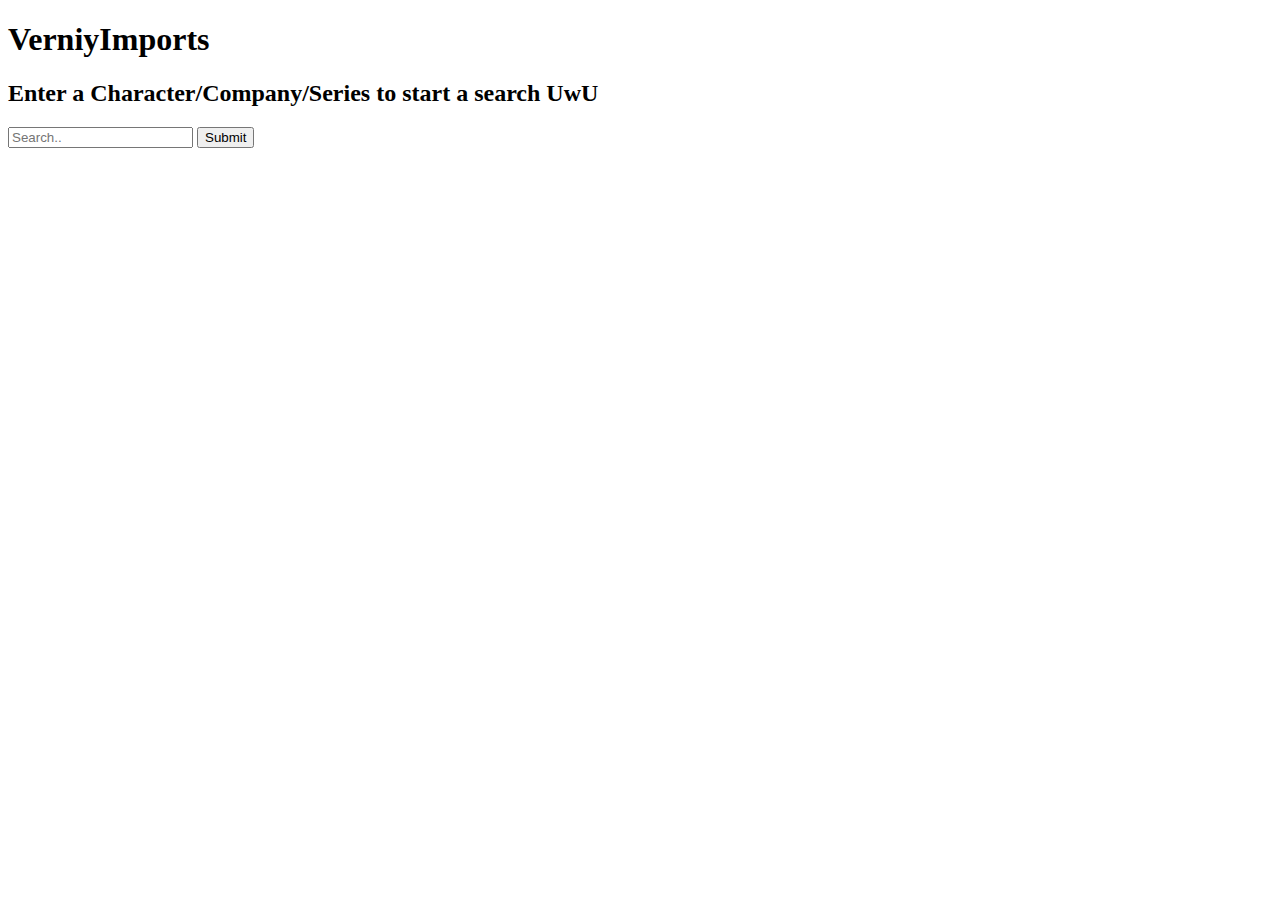
==== index.html @ b51f2d6e "4.29 reorg update" ====
<!DOCTYPE html>
<html>

	<head>
		<title>VerniyImportsHome</title>
	</head>

	<body>
		<div>
			<h1>VerniyImports</h1>
			<h2>Enter a Character/Company/Series to start a search UwU</h2>
		</div>
		<input type="search" id = "SearchBar" placeholder="Search.." />
		<button onclick="SearchKeyWord()">Submit</button>
	</body>

<script>
function SearchKeyWord() {
  var x = "dab"
  document.getElementById("SearchBar").value=x;
}
</script>
</html>
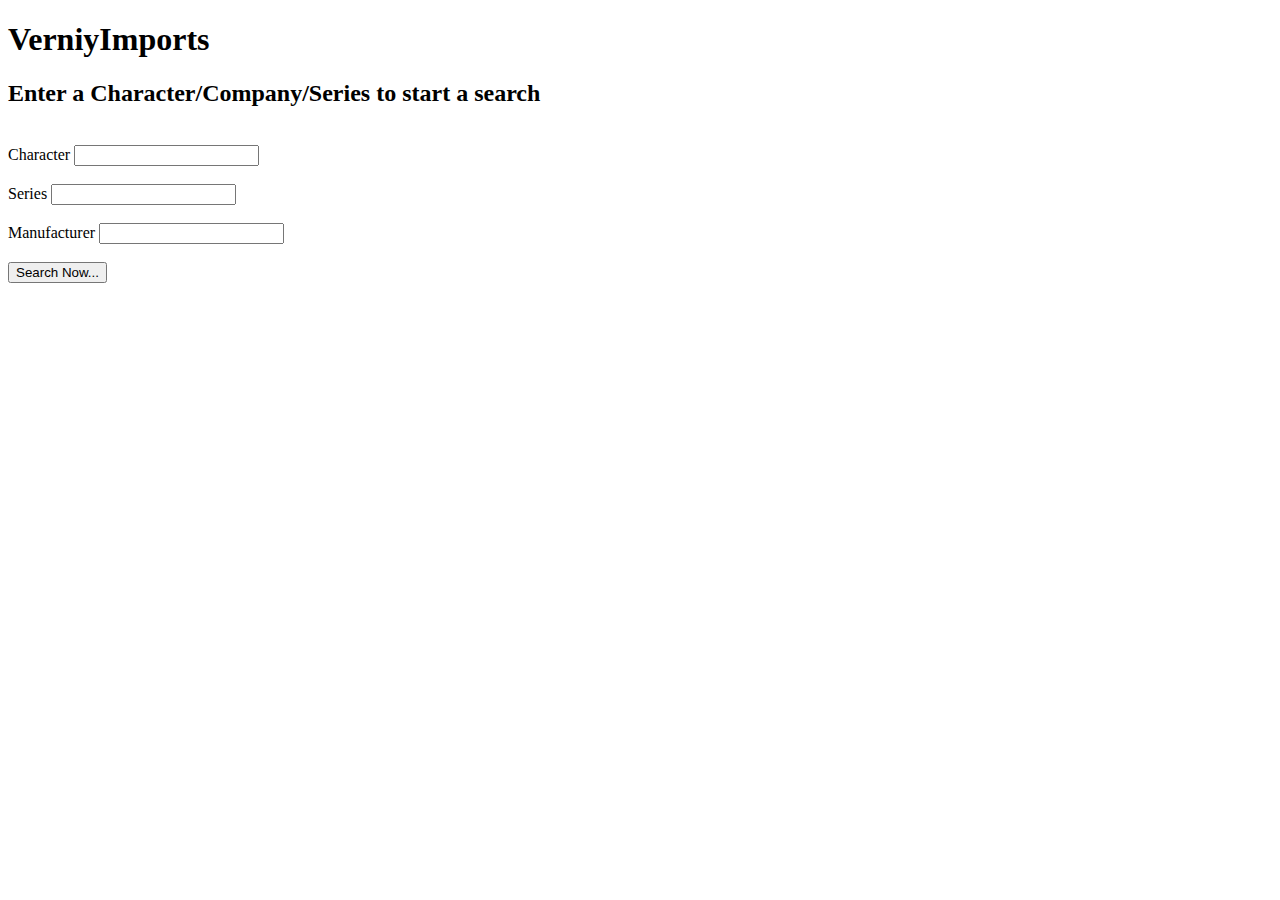
==== commit 552bf66d: "Update index.html" ====
--- a/index.html
+++ b/index.html
@@ -8,16 +8,30 @@
 	<body>
 		<div>
 			<h1>VerniyImports</h1>
-			<h2>Enter a Character/Company/Series to start a search UwU</h2>
+			<h2>Enter a Character/Company/Series to start a search</h2>
 		</div>
-		<input type="search" id = "SearchBar" placeholder="Search.." />
-		<button onclick="SearchKeyWord()">Submit</button>
+		<br>
+		
+		<form action="search.php" method="GET">
+		<div>
+			<label>Character</label>
+			<input type = "text" name="SearchKeyWord_Character">
+		</div>
+		<br>
+		<div>
+			<label>Series</label>
+			<input type = "text" name="SearchKeyWord_Series">
+		</div>
+		<br>
+		<div>
+			<label>Manufacturer</label>
+			<input type = "text" name="SearchKeyWord_Manufacturer">
+		</div>
+		<br>
+		<div>
+			<input type = "submit" name = "search" value = "Search Now...">
+		</div>
+		</form>
+		
 	</body>
-
-<script>
-function SearchKeyWord() {
-  var x = "dab"
-  document.getElementById("SearchBar").value=x;
-}
-</script>
 </html>
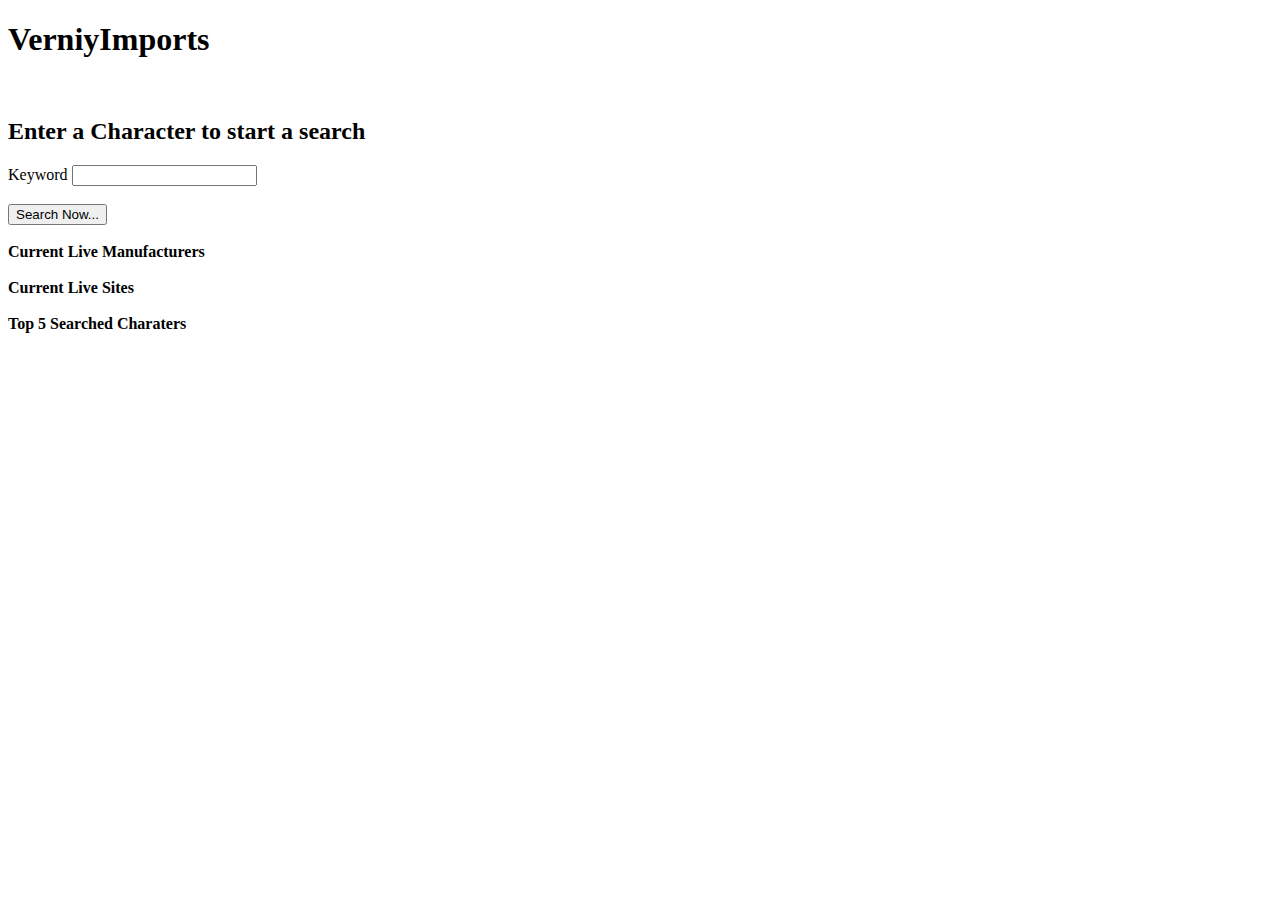
==== commit 4645bdeb: "Project Log file added" ====
--- a/index.html
+++ b/index.html
@@ -6,32 +6,45 @@
 	</head>
 
 	<body>
+		<!--Header Tag-->
 		<div>
 			<h1>VerniyImports</h1>
-			<h2>Enter a Character/Company/Series to start a search</h2>
 		</div>
 		<br>
 		
-		<form action="search.php" method="GET">
+		<!--General Search-->
 		<div>
-			<label>Character</label>
-			<input type = "text" name="SearchKeyWord_Character">
+			<form action="search.php" method="GET">
+			<h2>Enter a Character to start a search</h2>
+				<div>
+					<label>Keyword</label>
+					<input type = "text" name="SearchKeyWord">
+				</div>
+			<br>
+				<div>
+					<input type = "submit" name = "search" value = "Search Now...">
+				</div>
+			</form>
 		</div>
 		<br>
+		<!-- Live Infos-->
+			<!--Current Imported Manufacturers-->
 		<div>
-			<label>Series</label>
-			<input type = "text" name="SearchKeyWord_Series">
+			<div>
+				<b>Current Live Manufacturers</b>
+			</div>
+			<br>
+			<!--Current Imported Sites-->
+			<div>
+				<b>Current Live Sites</b>
+			</div>
+			<br>
+		</div>
+		<!--Ranking List-->
+		<!--Charater-->
+		<div>
+			<b>Top 5 Searched Charaters</b>
 		</div>
 		<br>
-		<div>
-			<label>Manufacturer</label>
-			<input type = "text" name="SearchKeyWord_Manufacturer">
-		</div>
-		<br>
-		<div>
-			<input type = "submit" name = "search" value = "Search Now...">
-		</div>
-		</form>
-		
 	</body>
 </html>
